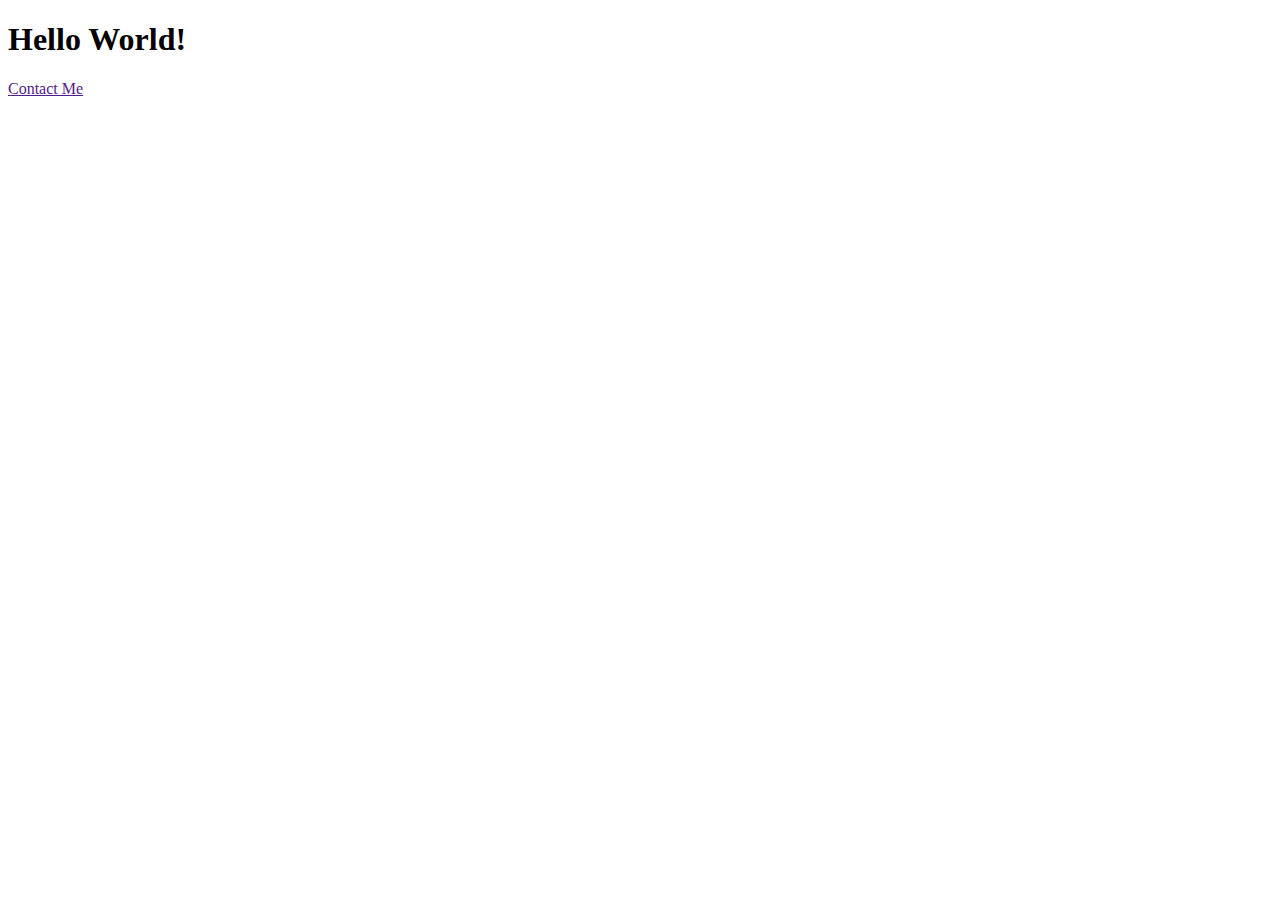
==== SheCodes-Project/index.html @ 5f97a305 "Added folder structure" ====
<!DOCTYPE html>
<html lang="en">
  <head>
    <meta charset="UTF-8" />
    <meta http-equiv="X-UA-Compatible" content="IE=edge" />
    <meta name="viewport" content="width=device-width, initial-scale=1.0" />
    <title>Weather-App</title>
    <!--CSS Link-->
    <link rel="stylesheet" href="src/style.css" />
    <!--Bootstrap Link-->
    <link
      href="https://cdn.jsdelivr.net/npm/bootstrap@5.0.0-beta3/dist/css/bootstrap.min.css"
      rel="stylesheet"
      integrity="sha384-eOJMYsd53ii+scO/bJGFsiCZc+5NDVN2yr8+0RDqr0Ql0h+rP48ckxlpbzKgwra6"
      crossorigin="anonymous"
    />
  </head>
  <body>
    <div>
      <h1>Hello World!</h1>
      <a href="" class="btn btn-primary">Contact Me</a>
    </div>

    <script src="src/index.js"></script>
  </body>
</html>
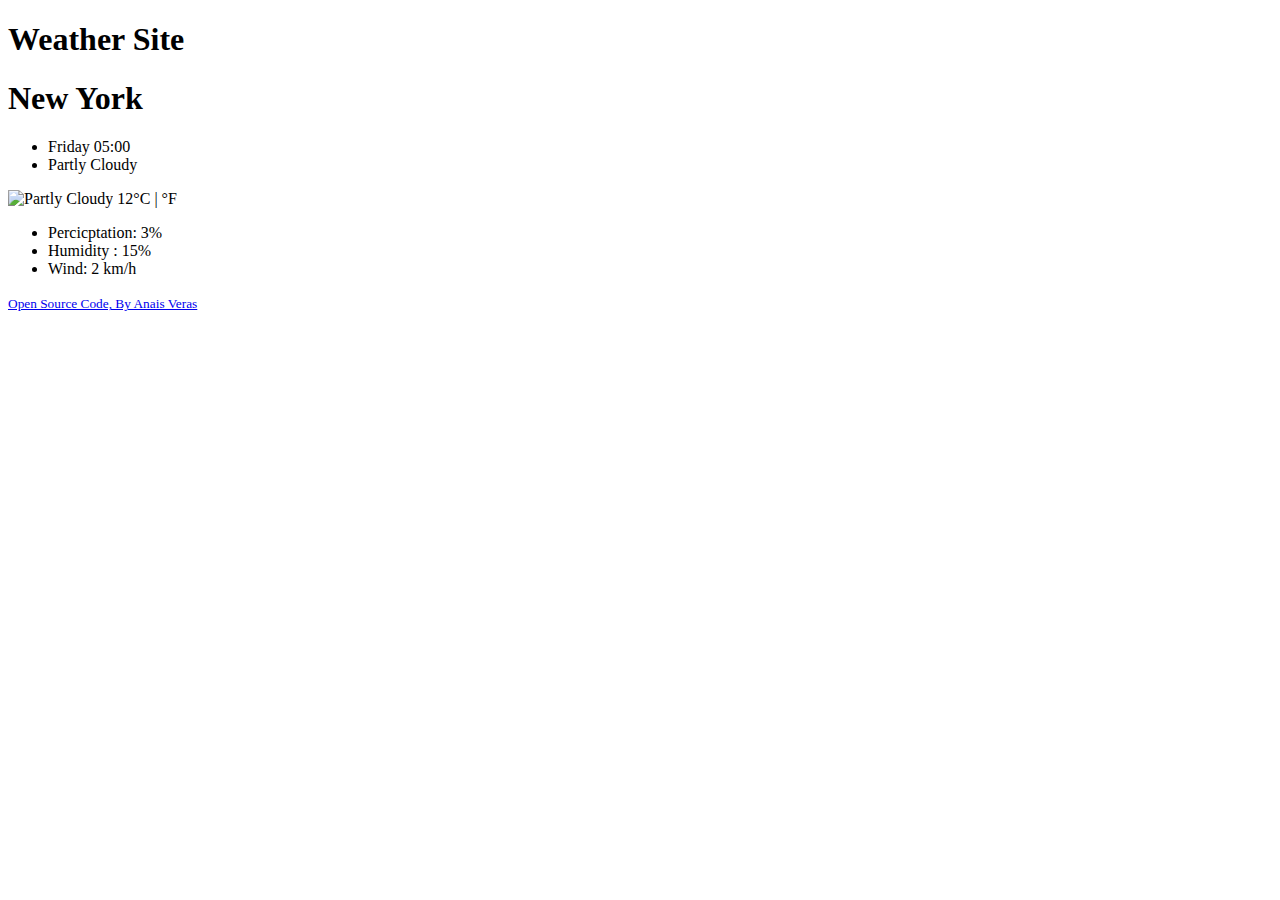
==== commit 58477466: "Added HTML structure" ====
--- a/SheCodes-Project/index.html
+++ b/SheCodes-Project/index.html
@@ -16,9 +16,36 @@
     />
   </head>
   <body>
-    <div>
-      <h1>Hello World!</h1>
-      <a href="" class="btn btn-primary">Contact Me</a>
+    <div class="container">
+      <div class="weather-app">
+        <h1>Weather Site</h1>
+        <h1>New York</h1>
+        <ul>
+          <li>Friday 05:00</li>
+          <li>Partly Cloudy</li>
+        </ul>
+      </div>
+      <div class="row">
+        <div class="col-6">
+          <img
+            src="https://ssl.gstatic.com/onebox/weather/64/partly_cloudy.png"
+            alt="Partly Cloudy"
+          />
+          12°C | °F
+        </div>
+        <div class="col-6">
+          <ul>
+            <li>Percicptation: 3%</li>
+            <li>Humidity : 15%</li>
+            <li>Wind: 2 km/h</li>
+          </ul>
+        </div>
+      </div>
+      <small>
+        <a href="https://github.com/anaismveras/Weather-App" target="_blank">
+          Open Source Code, By Anais Veras
+        </a>
+      </small>
     </div>
 
     <script src="src/index.js"></script>
